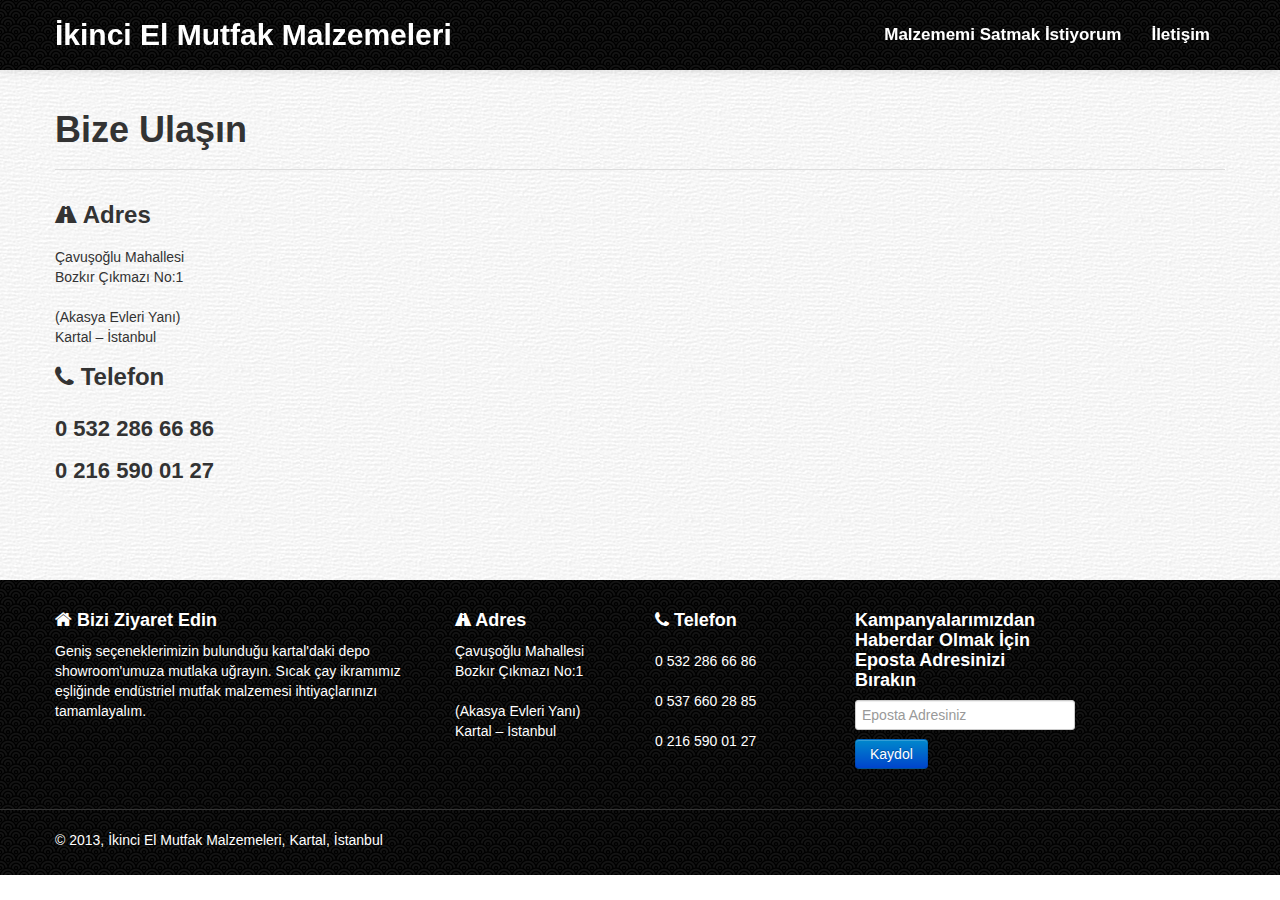
==== Site/iletisim.html @ a9b0403c "a bulk commit" ====
<!DOCTYPE html>
<html lang="tr">
  <head>
    <meta charset="utf-8">
    <meta name="viewport" content="width=device-width, initial-scale=1.0">
    <meta name="description" content="İkinci el endüstriel mutfak malzemeleri almak ve satmak için bizimle iletişime geçin.">    
    <title>İkinci el mutfak malzemeleri iletişim</title>
    <!-- Bootstrap -->
    <link href="css/bootstrap.min.css" rel="stylesheet">
    <!-- Bootstrap responsive -->
    <link href="css/bootstrap-responsive.min.css" rel="stylesheet">
    <!-- Font awesome - iconic font with IE7 support --> 
    <link href="css/font-awesome.css" rel="stylesheet">
    <link href="css/font-awesome-ie7.css" rel="stylesheet">
    <!-- Bootbusiness theme -->
    <link href="css/boot-business.css" rel="stylesheet">
  </head>
  <body>
    <!-- Start: HEADER -->
    <header>
       <!-- Start: Navigation wrapper -->
      <div class="navbar navbar-fixed-top">
        <div class="navbar-inner">
          <div class="container">
            <a href="index.html" class="brand brand-bootbus">İkinci El Mutfak Malzemeleri</a>
            <!-- Below button used for responsive navigation -->
            <button type="button" class="btn btn-navbar" data-toggle="collapse" data-target=".nav-collapse">
              <span class="icon-bar"></span>
              <span class="icon-bar"></span>
              <span class="icon-bar"></span>
            </button>
            <!-- Start: Primary navigation -->
            <div class="nav-collapse collapse">        
              <ul class="nav pull-right">              
                <li><a href="ikinci-el-satis.html">Malzememi Satmak İstiyorum</a></li> 
                <li><a href="iletisim.html">İletişim</a></li>              
              </ul>
            </div>
          </div>
        </div>
      </div>
      <!-- End: Navigation wrapper -->   
    </header>
    <!-- End: HEADER -->
    <!-- Start: MAIN CONTENT -->
    <div class="content">
      <div class="container">
        <div class="page-header">
          <h1>Bize Ulaşın</h1>
        </div>
        <div class="row-fluid">
          <div class="span3" style="margin-top:-15px;">
             <h3><i class="icon-road icon-white"></i> Adres</h3>
            <div>
            Çavuşoğlu Mahallesi<br/>
            Bozkır Çıkmazı No:1<br/>
            <br/>
            (Akasya Evleri Yanı)<br/>
            Kartal – İstanbul<br/>
            </div> 
            <h3><i class="icon-phone icon-white"></i> Telefon</h3>
            <div class="social-icons-row" style="margin-top: 20px;">
             <strong style="font-size:22px;">0 532 286 66 86</strong><br/><br/>
             <strong style="font-size:22px;">0 216 590 01 27</strong>
            </div>  
          </div> 
          <div class="span5">
            
<!-- harita -->
<div id="ymaps-map-id_135784545796337063833" style="width: 650px; height: 350px;"></div>
<script type="text/javascript">// <![CDATA[
function fid_135784545796337063833(ymaps) {var map = new ymaps.Map("ymaps-map-id_135784545796337063833", {center: [29.20095862631685, 40.894874619495916], zoom: 16, type: "yandex#hybrid"});map.controls.add("zoomControl").add("mapTools").add(new ymaps.control.TypeSelector([ "yandex#hybrid"]));map.geoObjects.add(new ymaps.Placemark([29.202085507934395, 40.89424491858817], {balloonContent: "İkinci el mutfak malzemeleri"}, {preset: "twirl#redDotIcon"}));};
// ]]></script>
<script type="text/javascript" src="http://api-maps.yandex.ru/2.0-stable/?lang=tr-TR&amp;coordorder=longlat&amp;load=package.full&amp;wizard=constructor&amp;onload=fid_135784545796337063833"></script>
<!-- harita -->



          </div>         
        </div>
      </div>
    </div>
    <!-- End: MAIN CONTENT -->
    <!-- Start: FOOTER -->
    <footer>
      <div class="container">
        <div class="row">
          <div class="span4">
            <h4><i class="icon-home icon-white"></i> Bizi Ziyaret Edin</h4>
            <div>
              Geniş seçeneklerimizin bulunduğu kartal'daki depo showroom'umuza mutlaka uğrayın. Sıcak çay ikramımız eşliğinde endüstriel mutfak malzemesi ihtiyaçlarınızı tamamlayalım.
            </div>
          </div>
          <div class="span2">
            <h4><i class="icon-road icon-white"></i> Adres</h4>
            <div>
Çavuşoğlu Mahallesi<br/>
Bozkır Çıkmazı No:1<br/>
<br/>
(Akasya Evleri Yanı)<br/>
Kartal – İstanbul<br/>
            </div>         
          </div>
          <div class="span2">
              <h4><i class="icon-phone icon-white"></i> Telefon</h4>
            <div class="social-icons-row" style="margin-top: 20px;">
              0 532 286 66 86<br/><br/>
              0 537 660 28 85<br/><br/>
              0 216 590 01 27
            </div>          
          </div>             
          <div class="span4">
            <h4>Kampanyalarımızdan <br/>Haberdar Olmak İçin <br/>Eposta Adresinizi <br/>Bırakın</h4>
            <form 
            action="http://ikincielmutfakmalzemeleri.us3.list-manage.com/subscribe/post?u=1f54ad5300c0a1edd586bb2fd&amp;id=e781c492d3" 
            method="post" 
            id="mc-embedded-subscribe-form" name="mc-embedded-subscribe-form" 
            target="_blank">
              <input type="text" value="" name="EMAIL" class="email" id="mce-EMAIL" placeholder="Eposta Adresiniz" />
              <br/>
              <input type="submit" class="btn btn-primary" value="Kaydol" />
            </form>


          </div>
        </div>
      </div>
      <hr class="footer-divider">
      <div class="container">
        <p>
          &copy; 2013, İkinci El Mutfak Malzemeleri, Kartal, İstanbul
        </p>
      </div>
    </footer>
    <!-- End: FOOTER -->
    <script type="text/javascript" src="js/jquery.min.js"></script>
    <script type="text/javascript" src="js/bootstrap.min.js"></script>
    <script type="text/javascript" src="js/boot-business.js"></script>

    <script>
  (function(i,s,o,g,r,a,m){i['GoogleAnalyticsObject']=r;i[r]=i[r]||function(){
  (i[r].q=i[r].q||[]).push(arguments)},i[r].l=1*new Date();a=s.createElement(o),
  m=s.getElementsByTagName(o)[0];a.async=1;a.src=g;m.parentNode.insertBefore(a,m)
  })(window,document,'script','//www.google-analytics.com/analytics.js','ga');

  ga('create', 'UA-46170792-1', 'ikincielmutfakmalzemeleri.com');
  ga('send', 'pageview');

</script>
  </body>
</html>
---- Site/css/boot-business.css ----
/*
 * Copyright 2012 soundarapandian
 * Licensed under the Apache License, Version 2.0
 *
 * http://www.apache.org/licenses/LICENSE-2.0
 *
 * Unless required by applicable law or agreed to in writing, software
 * distributed under the License is distributed on an "AS IS" BASIS,
 * WITHOUT WARRANTIES OR CONDITIONS OF ANY KIND, either express or implied.
 * See the License for the specific language governing permissions and
 * limitations under the License.
 */

/* Start : Override Bootstrap navigation */
.navbar-inner, footer {
  border: none;
  padding: 15px 0;
  background: url('../img/header-footer.png');
}
.navbar .brand-bootbus {
	font-size: 30px;
	cursor: pointer;
	text-shadow: none;
	color: white;
  font-weight: bold;
}
.navbar .nav li.dropdown > .dropdown-toggle .caret {
	border-top-color: white;
	border-bottom-color: white;
}
.navbar .nav > li > a {
	text-shadow: none;
	color: white;
	font-size: 17px;
  font-weight: bold;
  -webkit-border-radius: 3px;
    -moz-border-radius: 3px;
         border-radius: 3px;
}
.navbar .nav > li > a:hover,
.navbar .nav > li > a:focus {
	color: white !important;
	background: #2E3436 !important;
}
.dropdown-menu li > a:hover,
.dropdown-menu li > a:focus,
.dropdown-submenu:hover > a {
	background: #2E3436;
}
/* End : Override Bootstrap navigation */

/* Start : Override Bootstrap hero unit */
.hero-unit {
	background: none;
	padding: 0 60px 0 60px;
	margin: 0;
}
.hero-unit h1 {
  margin: 10px 0 10px 0;
}
/* End : Override Bootstrap hero unit */

/* Start : Override Bootstrap carousel */
.carousel-control {
  border: none;
}
.left {
  left: 0;
}
.right {
  right: 0 !important;
}
/* End : Override Bootstrap carousel */

/* Start: Override Bootstrap Accordian */

.accordion-group,
.accordion-inner {
  border: none;
}

/* End: Override Bootstrap Accordian */

/* Start: Bootbusiness specific CSS */
.content {
  padding: 30px 0;
  background: url('../img/content.png');
}
.thumbnail img {
  width: 100%;
}
.active-link {
  background-color: #2E3436;
}
.page-header {
  margin: 0 0 30px;
  border-bottom: 1px solid #ddd;
}
.slider {
	border-bottom:  1px solid #ddd;
}
.widget-header {
  border: 1px solid #DDD;
  padding: 20px 5px;
  text-align: center;
  margin: 0;
  border-bottom: 0;
  background-color: #EEEEEC;
  -webkit-border-radius: 5px 5px 0 0;
     -moz-border-radius: 5px 5px 0 0;
          border-radius: 5px 5px 0 0;
}
.widget-body {
  font-size: 16px;
  padding: 30px 0 20px 0;
  border: 1px solid #DDD;
  -webkit-border-radius: 0 0 5px 5px;
     -moz-border-radius: 0 0 5px 5px;
          border-radius: 0 0 5px 5px;
}
.widget-footer {
  padding: 6%;
  background-color: #EEEEEC;
  border-top: 1px solid #DDD;
}
.widget-footer p {
  margin: 0;
}
.features {
  margin-top: 10px;
  list-style: none;
}
.features > li {
  line-height: 30px;
}
.features > li > i {
  margin-right: 10px;
  font-size: 20px;
}
.center-align {
  text-align: center;
}
.product-snap {
  display: inline;
}
.article {
  font-size: 15px;
  line-height: 22px;
}
.team-member-description {
  padding-top: 60px;
}
.bottom-space {
  margin-bottom: 30px;
}
.bottom-space-less {
  margin-bottom: 10px;
}
.post-row {
  padding-bottom: 10px;
  border-bottom:  1px solid #eee;
}
.sidebar {
  padding: 20px 0;
}
.circle {
  width: 75px;
  height: 75px;
  background-color: #2E3436;
  color: white;
  text-align: center;
  font-size: 25px;
  -webkit-border-radius: 75px;
    -moz-border-radius: 75px;
         border-radius: 75px;
}
.event-date {
  padding-top: 13px;
  display: block;
  line-height: 25px;
}
.counter {
  display: block;  
  padding-top: 25px;
}
.signin-with-list {
  list-style: none;
}
.signin-with-list > li {
  margin-top: 20px;
}
.signin-with-list > li > a {
  color: white;
  padding: 8px;
  display: inline-block;
  cursor: pointer;
}
.btn-facebook {
  background: #3679EA;
  -webkit-border-radius: 3px;
    -moz-border-radius: 3px;
         border-radius: 3px;
}
.btn-twitter {
  background: #53cbe9;
  -webkit-border-radius: 3px;
    -moz-border-radius: 3px;
         border-radius: 3px;
}
.btn-google {
  background: #7288de;
  -webkit-border-radius: 3px;
    -moz-border-radius: 3px;
         border-radius: 3px;
}
.btn-github {
  background: #2E3436;
  -webkit-border-radius: 3px;
    -moz-border-radius: 3px;
         border-radius: 3px;
}
.btn-facebook:hover, .btn-twitter:hover,
.btn-google:hover, .btn-github:hover {
  text-decoration: none;
}
.form-signin-signup input[type="text"],
.form-signin-signup input[type="password"] {
  width: 70%;
  height: 30px;
}
.form-signin-signup input {
  margin-bottom: 15px;
}
.remember-me {
  margin: 0 auto;
  width: 70%;
}
.remember-me a {
  font-size: 15px;
}
.contact-mail,
.contact-mail:hover {
  color: black;
  text-decoration: none;
}
.form-contact-us input[type="text"],
.form-contact-us textarea {
  margin-bottom: 20px;
  width: 70%;
}
.form-contact-us input[type="text"] {
  height: 25px;
}
.form-contact-us textarea {
  height: 100px;
}
footer {
  color: white;
  padding-top: 20px;
}
.quick-links {
  list-style: none;
}
.quick-links > li {
  line-height: 30px;
}
.quick-links > li > a {
  color: white;
}
.social-icons-row {
  margin-top: 50px;
}
.social-icons-row > a {
  color: white;
  font-size: 30px;
  margin-left: 25px;
}
.social-icons-row > a:hover,
.social-icons-row > a:focus {
  color: orange;
  text-decoration: none;
}
.phone-number {
  margin-left: 25px;
}
.footer-divider {
  border-top: 0;  
  border-bottom: 1px solid #333;
}
/* End: Bootbusiness specific CSS */

/* Start: Responsive CSS section */
@media (max-width: 979px) {
  .nav-collapse .dropdown-menu a {
    color: white;
  }
  .nav-collapse .dropdown-menu a:hover {
    background-color: #2E3436;
  }
  .nav-collapse .nav-header,
  .nav-collapse .dropdown-submenu > a {
    display: none;
  }
}
@media (min-width: 1200px) {
  body {
    padding-top: 70px;
  }
}
/* End : Responsive CSS section */

li {list-style: none;}
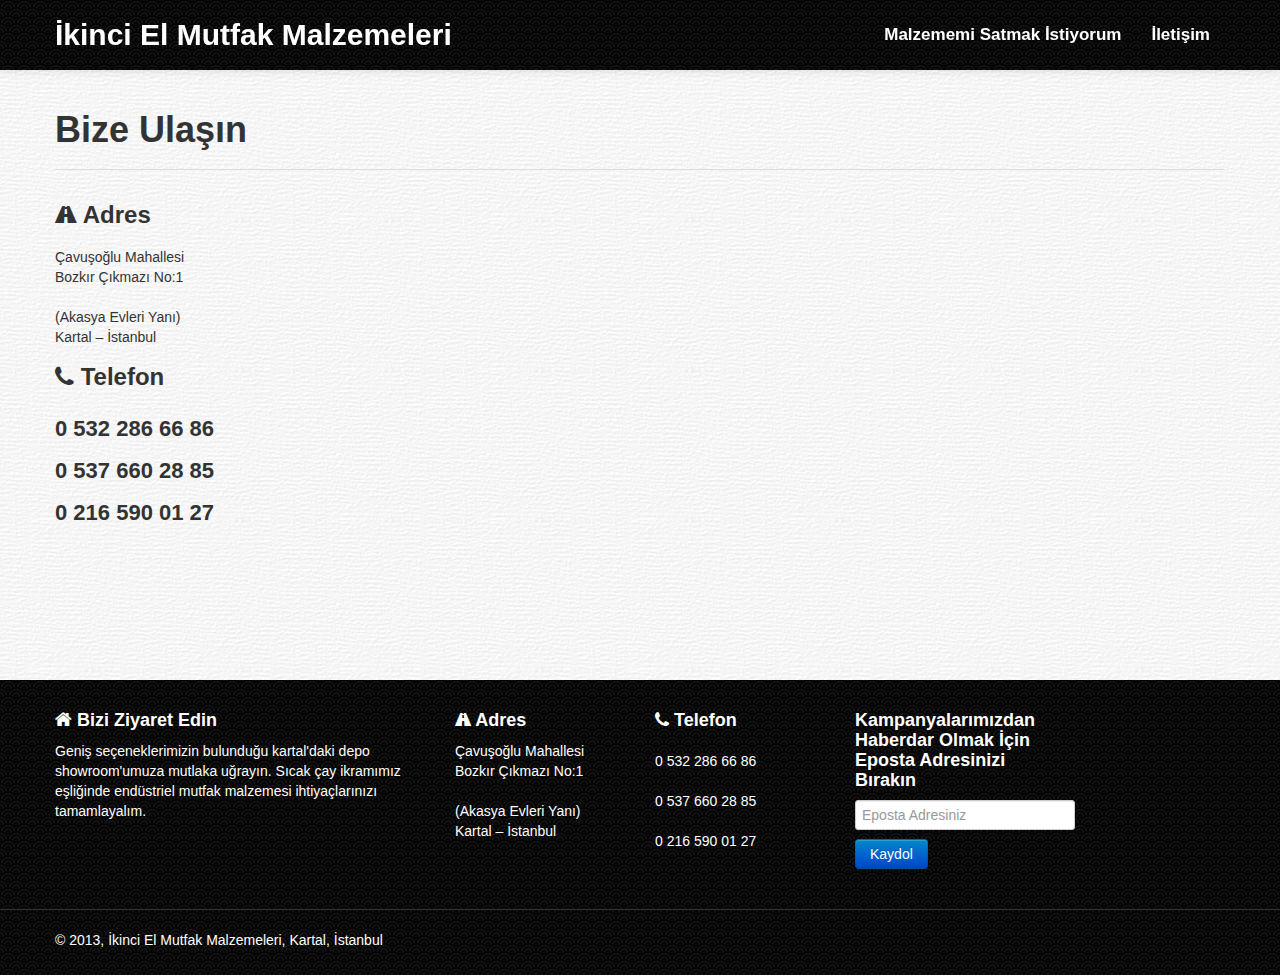
==== commit b92fd1f8: "phone updated" ====
--- a/Site/iletisim.html
+++ b/Site/iletisim.html
@@ -61,13 +61,14 @@
             <h3><i class="icon-phone icon-white"></i> Telefon</h3>
             <div class="social-icons-row" style="margin-top: 20px;">
              <strong style="font-size:22px;">0 532 286 66 86</strong><br/><br/>
+             <strong style="font-size:22px;">0 537 660 28 85</strong><br/><br/>
              <strong style="font-size:22px;">0 216 590 01 27</strong>
             </div>  
           </div> 
           <div class="span5">
             
 <!-- harita -->
-<div id="ymaps-map-id_135784545796337063833" style="width: 650px; height: 350px;"></div>
+<div id="ymaps-map-id_135784545796337063833" style="width: 850px; height: 450px;"></div>
 <script type="text/javascript">// <![CDATA[
 function fid_135784545796337063833(ymaps) {var map = new ymaps.Map("ymaps-map-id_135784545796337063833", {center: [29.20095862631685, 40.894874619495916], zoom: 16, type: "yandex#hybrid"});map.controls.add("zoomControl").add("mapTools").add(new ymaps.control.TypeSelector([ "yandex#hybrid"]));map.geoObjects.add(new ymaps.Placemark([29.202085507934395, 40.89424491858817], {balloonContent: "İkinci el mutfak malzemeleri"}, {preset: "twirl#redDotIcon"}));};
 // ]]></script>
